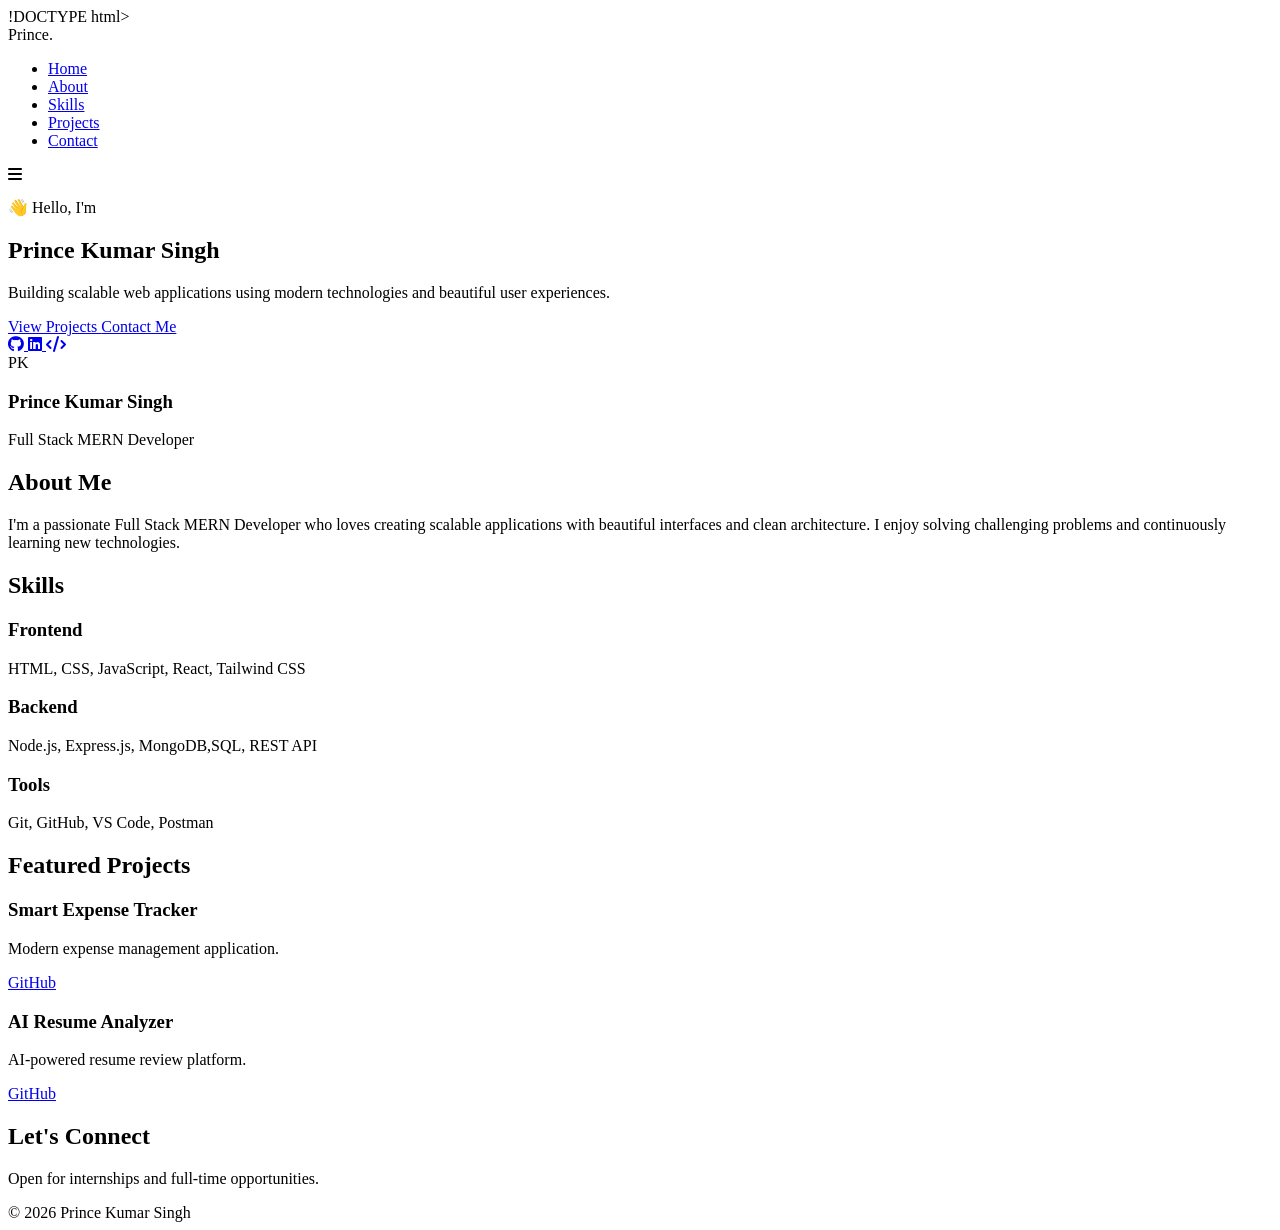
==== Portfolio-Demos/Portfolio03/index.html @ 4a9b130d "Add initial HTML structure for portfolio site" ====
!DOCTYPE html>
<html lang="en">

<head>

    <meta charset="UTF-8">
    <meta name="viewport"
        content="width=device-width, initial-scale=1.0">

    <title>Prince Kumar Singh | Full Stack MERN Developer</title>

    <link rel="stylesheet" href="style.css">

    <link rel="preconnect"
        href="https://fonts.googleapis.com">

    <link rel="preconnect"
        href="https://fonts.gstatic.com"
        crossorigin>

    <link href="https://fonts.googleapis.com/css2?family=Inter:wght@300;400;500;600;700;800&display=swap"
        rel="stylesheet">

    <link rel="stylesheet"
        href="https://cdnjs.cloudflare.com/ajax/libs/font-awesome/6.7.2/css/all.min.css">

</head>

<body>

<div id="cursorGlow"></div>

<header>

<nav class="navbar">

<div class="container">

<div class="logo">

Prince<span>.</span>

</div>

<ul class="navLinks">

<li><a href="#home">Home</a></li>

<li><a href="#about">About</a></li>

<li><a href="#skills">Skills</a></li>

<li><a href="#projects">Projects</a></li>

<li><a href="#contact">Contact</a></li>

</ul>

<div class="menuBtn">

<i class="fa-solid fa-bars"></i>

</div>

</div>

</nav>

</header>

<section id="home" class="hero">

<div class="blob blob1"></div>
<div class="blob blob2"></div>

<div class="container heroGrid">

<div class="heroLeft">

<p class="tag">
👋 Hello, I'm
</p>

<h1>

Prince Kumar Singh

</h1>

<h2>

<span id="typing"></span>

</h2>

<p class="heroDesc">

Building scalable web applications using modern
technologies and beautiful user experiences.

</p>

<div class="heroButtons">

<a href="#projects"
class="primaryBtn">

View Projects

</a>

<a href="#contact"
class="secondaryBtn">

Contact Me

</a>

</div>

<div class="socials">

<a href="https://github.com"
target="_blank">

<i class="fab fa-github"></i>

</a>

<a href="https://linkedin.com"
target="_blank">

<i class="fab fa-linkedin"></i>

</a>

<a href="https://leetcode.com"
target="_blank">

<i class="fa-solid fa-code"></i>

</a>

</div>

</div>

<div class="heroRight">

<div class="profileCard">

<div class="profileCircle">

PK

</div>

<h3>

Prince Kumar Singh

</h3>

<p>

Full Stack MERN Developer

</p>

</div>

</div>

</div>

</section>

<section id="about" class="section">

<div class="container">

<h2 class="sectionTitle">

About Me

</h2>

<div class="aboutCard">

<p>

I'm a passionate Full Stack MERN Developer who
loves creating scalable applications with
beautiful interfaces and clean architecture.

I enjoy solving challenging problems and
continuously learning new technologies.

</p>

</div>

</div>

</section>

<section id="skills" class="section">

<div class="container">

<h2 class="sectionTitle">

Skills

</h2>

<div class="skillsGrid">

<div class="skillCard">

<h3>Frontend</h3>

<p>
HTML, CSS, JavaScript, React, Tailwind CSS
</p>

</div>

<div class="skillCard">

<h3>Backend</h3>

<p>
Node.js, Express.js, MongoDB,SQL, REST API
</p>

</div>

<div class="skillCard">

<h3>Tools</h3>

<p>
Git, GitHub, VS Code, Postman
</p>

</div>

</div>

</div>

</section>

<section id="projects" class="section">

<div class="container">

<h2 class="sectionTitle">

Featured Projects

</h2>

<div class="projectGrid">

<div class="projectCard">

<h3>

Smart Expense Tracker

</h3>

<p>

Modern expense management application.

</p>

<div class="projectButtons">

<a href="https://github.com"
target="_blank">

GitHub

</a>

</div>

</div>

<div class="projectCard">

<h3>

AI Resume Analyzer

</h3>

<p>

AI-powered resume review platform.

</p>

<div class="projectButtons">

<a href="https://github.com"
target="_blank">

GitHub

</a>

</div>

</div>

</div>

</div>

</section>

<section id="contact"
class="section">

<div class="container">

<h2 class="sectionTitle">

Let's Connect

</h2>

<p>

Open for internships and full-time opportunities.

</p>

</div>

</section>

<footer>

© 2026 Prince Kumar Singh

</footer>

<script src="script.js"></script>

</body>

</html>
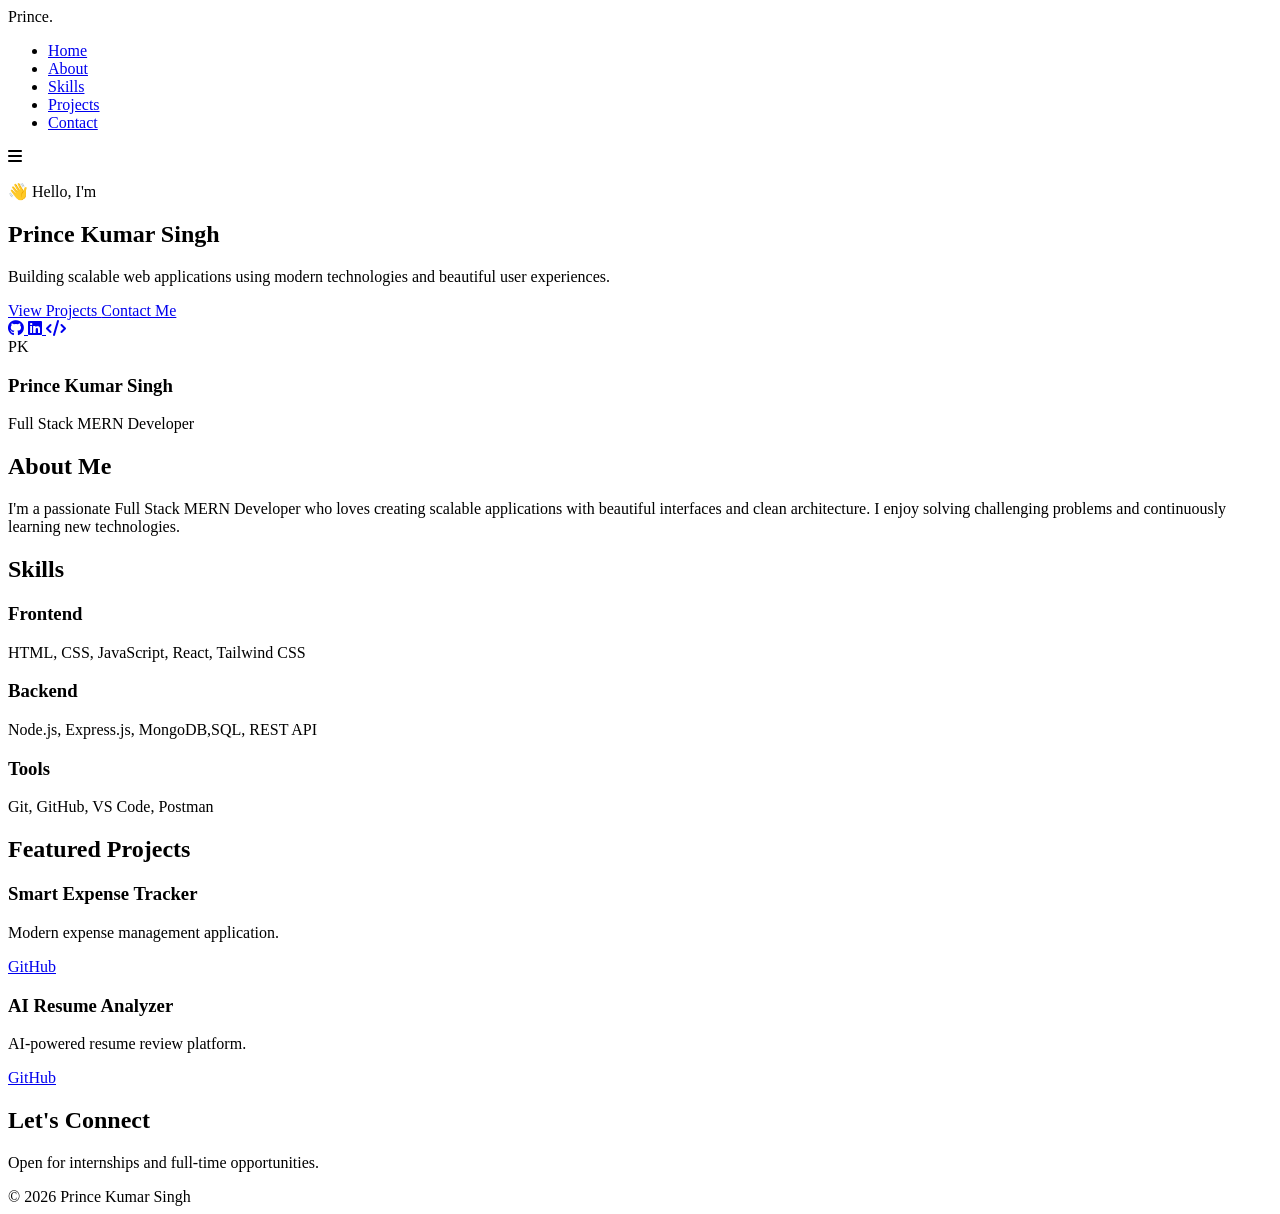
==== commit 8d73acb2: "Update index.html" ====
--- a/Portfolio-Demos/Portfolio03/index.html
+++ b/Portfolio-Demos/Portfolio03/index.html
@@ -1,4 +1,4 @@
-!DOCTYPE html>
+<!DOCTYPE html>
 <html lang="en">
 
 <head>
